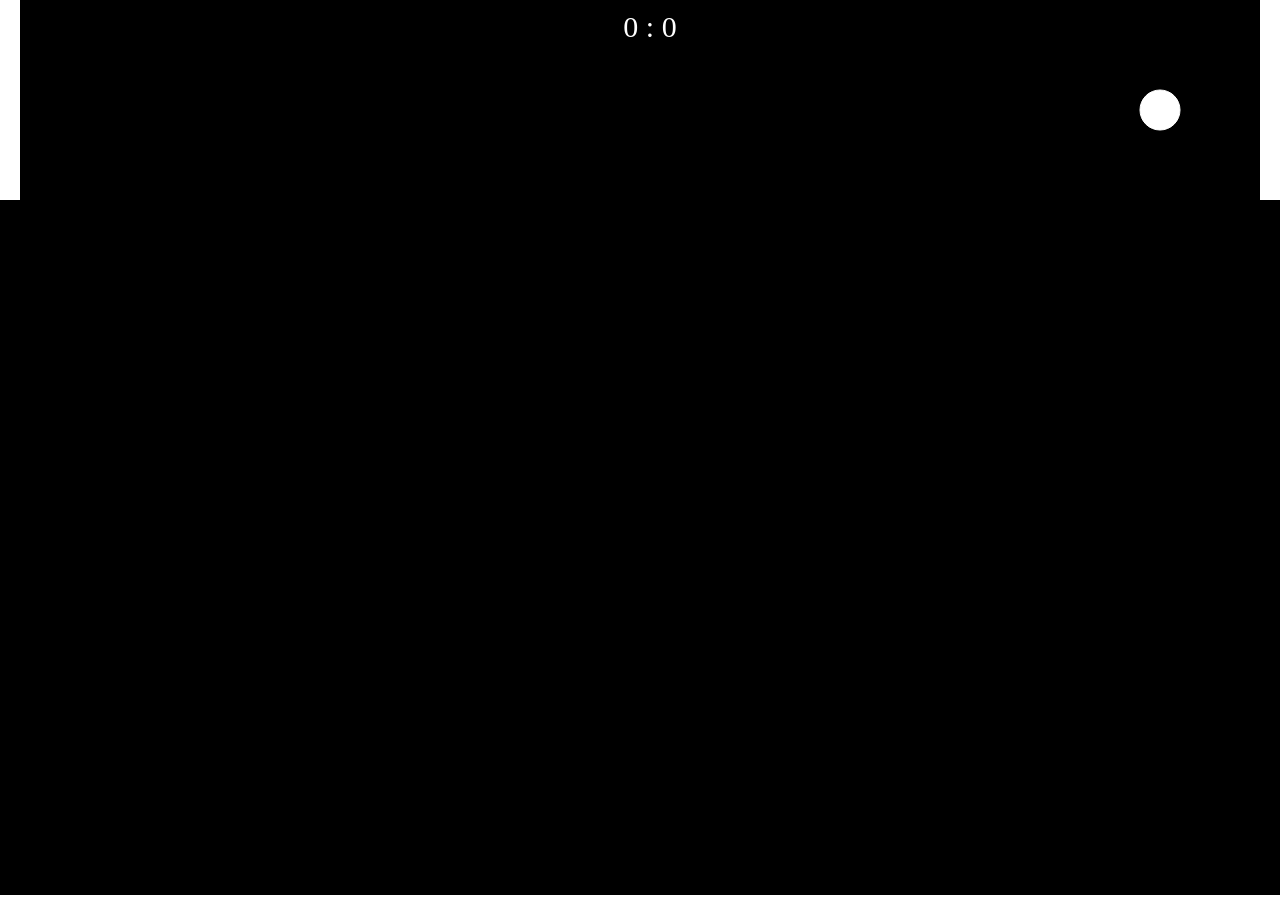
==== demos/pong/index.html @ d8f9334d "Updated Design" ====
<!DOCTYPE html>
<html>
<head>
    <meta charset="utf-8" />
    <meta http-equiv="X-UA-Compatible" content="IE=edge">
    <title>Pong - The Game</title>
    <meta name="viewport" content="width=device-width, initial-scale=1">
</head>
<body style="margin: 0;">
    <div id="goals" style="position: fixed; width: 100vw; text-align: center; font-size: 30px; margin: 10px; color:white;">
        0 : 0
    </div>
    <canvas style="background-color: black;" id="cnvs" class="Screen"></canvas>
    <script src="main.js"></script>
</body>
</html>
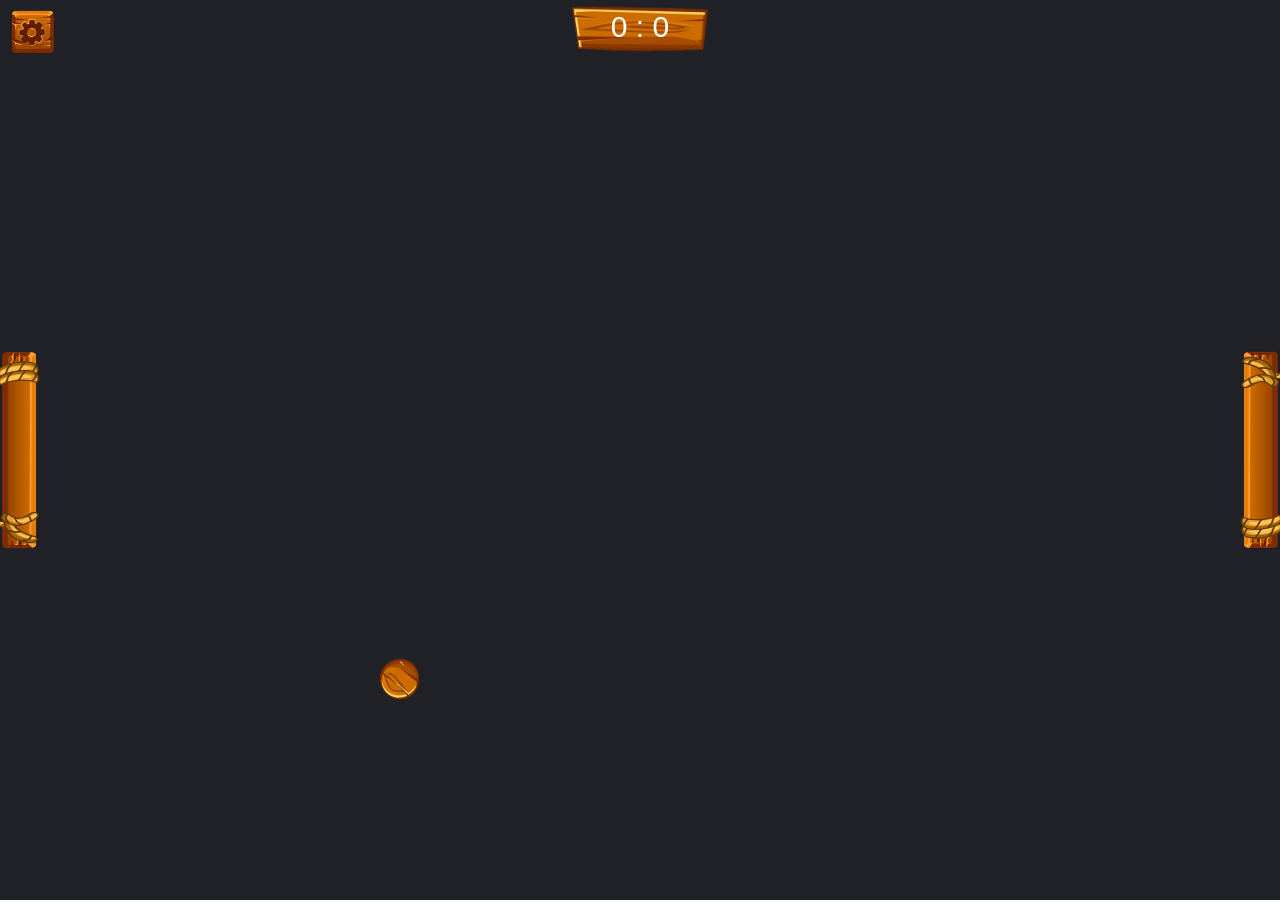
==== commit 7a34c67a: "Fully updated pong" ====
--- a/demos/pong/index.html
+++ b/demos/pong/index.html
@@ -5,12 +5,44 @@
     <meta http-equiv="X-UA-Compatible" content="IE=edge">
     <title>Pong - The Game</title>
     <meta name="viewport" content="width=device-width, initial-scale=1">
+    <link rel="stylesheet" href="./index.css">
 </head>
-<body style="margin: 0;">
-    <div id="goals" style="position: fixed; width: 100vw; text-align: center; font-size: 30px; margin: 10px; color:white;">
+<body>
+    <div class="settings">
+        <img class="icon" onclick="toggleSettings()" src="./images/settings.webp" alt="Settings icon">
+    </div>
+    <div id="goals" class="panel">
         0 : 0
     </div>
-    <canvas style="background-color: black;" id="cnvs" class="Screen"></canvas>
-    <script src="main.js"></script>
+    <div id="modal" class="modal hide">
+        <h1 class="heading panel">Settings</h1>
+        <div class="text-right" style="margin-top: 3rem;">
+            <label for="ballSpeed" class="d-md-inline-block">Ball speed:</label> <input id="ballSpeed" type="number" value="5"> <br>
+            <label for="playerSpeed" class="d-md-inline-block">Player speed:</label> <input id="playerSpeed" type="number" value="5"> <br>
+            <div class="d-md-block">
+                <br>
+                <label for="playerHeight">Player height:</label> <input id="playerHeight" type="number" value="200"> <br>
+                <label for="playerWidth">Player width:</label> <input id="playerWidth" type="number" value="40"> <br>
+                <br>
+            </div>
+            <label for="maxGoals">Goals to win:</label> <input id="maxGoals" type="number" value="10"> <br>
+            <button onclick="resetGame()">Reset goals</button>
+            <br>
+        </div>
+        <div class="text-center">
+            <a onclick="saveSettings()"><img src="./images/check-button.png"></a>
+            <a onclick="$modal.classList = 'hide'; pause = false"><img src="./images/cancel-button.png"></a>
+        </div>
+    </div>
+    <div id="finish" class="modal hide">
+        <h1 class="heading panel">Finished</h1>
+        <div class="text-center" style="margin-top: 3rem;">
+            <b id="playerName">Nobody has</b> won this round! <br>
+            <h1 id="goalsEnd">0 : 0</h1>
+            <a onclick="playAgain()"><img src="./images/play-button.png"></a>
+        </div>
+    </div>
+    <canvas id="cnvs" class="Screen"></canvas>
+    <script src="index.js"></script>
 </body>
 </html>
--- a/demos/pong/index.css
+++ b/demos/pong/index.css
@@ -0,0 +1,85 @@
+body {
+    font-family: -apple-system, BlinkMacSystemFont, 'Segoe UI', Roboto, Oxygen, Ubuntu, Cantarell, 'Open Sans', 'Helvetica Neue', sans-serif;
+    margin: 0; 
+    height: 100vh; 
+    overflow: hidden;
+    background: url(./images/menu-bg.webp) -9999px -9999px no-repeat;
+}
+.panel {
+    background-image: url(./images/panel-bg.webp);
+    background-repeat: no-repeat;
+    background-size: contain;
+    background-position-y: 5px;
+    width: 120px;
+    text-align: center;
+    position: absolute;
+    left: 50%;
+    transform: translateX(-50%);
+    font-size: 30px;
+    color:white;
+    padding: 10px;
+}
+.settings {
+    position: fixed;
+    margin: 10px;
+}
+.icon {
+    width: 45px;
+}
+.modal {
+    position: fixed;
+    top: 50%;
+    left: 50%;
+    padding: 30px;
+    width: 80%;
+    transform: translate(-50%, -50%);
+    background-image: url(./images/menu-bg.webp);
+    background-size: contain;
+    background-position: center;
+    background-repeat: no-repeat;
+}
+.heading {
+    text-align: center;
+    top: 0;
+}
+.text-right {
+    text-align: right;
+}
+.text-center {
+    text-align: center;
+    margin-left: 30px;
+    margin-right: 30px;
+}
+input {
+    border: none;
+    padding: 5px;
+    background-color: rgba(255, 255, 255, 0.2);
+}
+.hide {
+    display: none;
+}
+.show {
+    display: block;
+}
+.d-md-block {
+    display: none;
+}
+@media (min-width: 442px) {
+    .modal {
+        width: 50%;
+    }
+    .text-right {
+        margin-right: 20px;
+    }
+}
+@media (min-width: 676px) {
+    .d-md-block {
+        display: block;
+    }
+    .modal {
+        width: initial;
+    }
+}
+#cnvs {
+    background-color: #212227;
+}
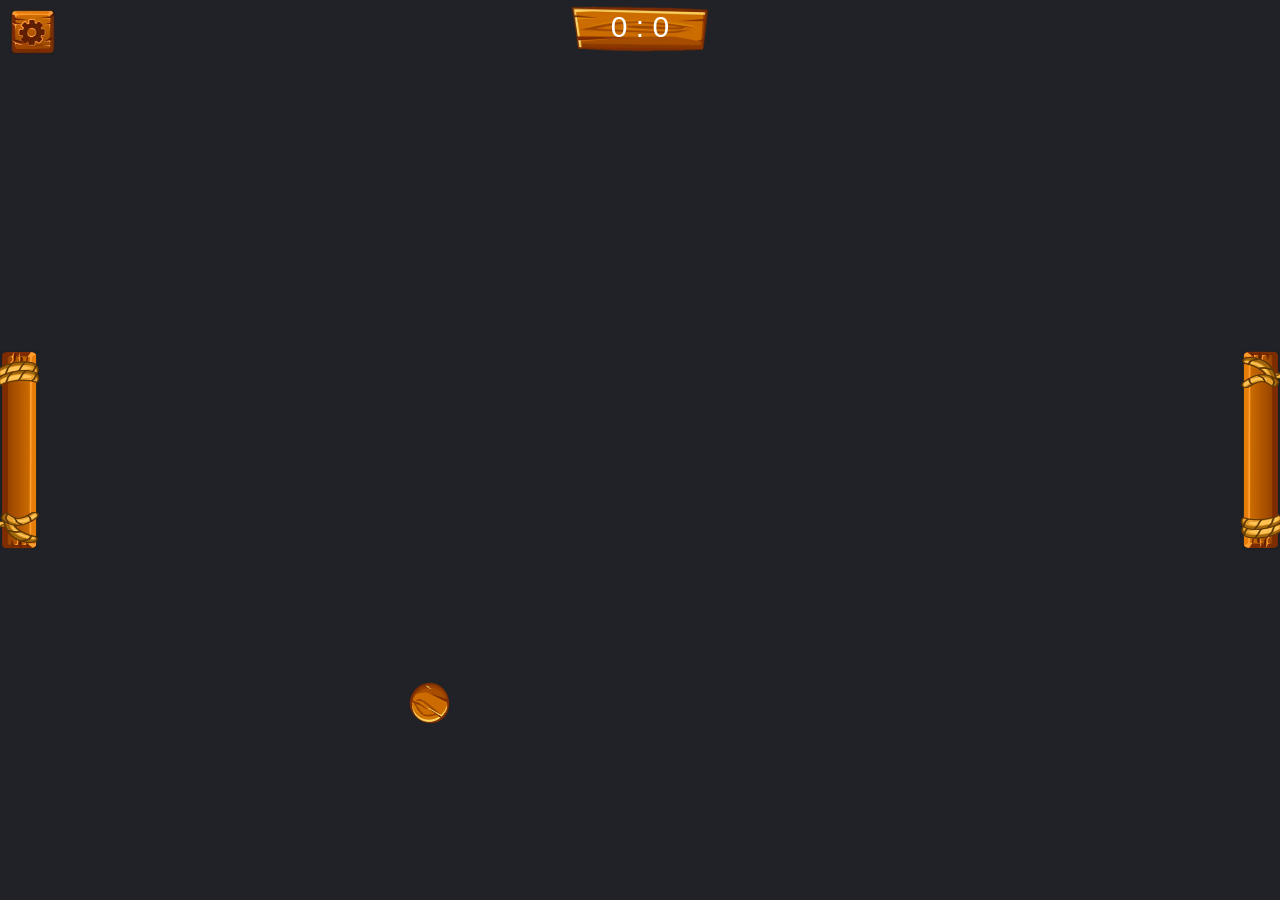
==== commit 212dd5c4: "added adjustable player height" ====
--- a/demos/pong/index.html
+++ b/demos/pong/index.html
@@ -17,14 +17,15 @@
     <div id="modal" class="modal hide">
         <h1 class="heading panel">Settings</h1>
         <div class="text-right" style="margin-top: 3rem;">
+            <div class="d-md-block">
             <label for="ballSpeed" class="d-md-inline-block">Ball speed:</label> <input id="ballSpeed" type="number" value="5"> <br>
             <label for="playerSpeed" class="d-md-inline-block">Player speed:</label> <input id="playerSpeed" type="number" value="5"> <br>
-            <div class="d-md-block">
-                <br>
-                <label for="playerHeight">Player height:</label> <input id="playerHeight" type="number" value="200"> <br>
-                <label for="playerWidth">Player width:</label> <input id="playerWidth" type="number" value="40"> <br>
-                <br>
+            <br>
             </div>
+            <label for="playerHeight">Player height:</label> <input id="playerHeight" type="number" value="200"> <br>
+            <label for="playerWidth">Player width:</label> <input id="playerWidth" type="number" value="40"> <br>
+            <br>
+            
             <label for="maxGoals">Goals to win:</label> <input id="maxGoals" type="number" value="10"> <br>
             <button onclick="resetGame()">Reset goals</button>
             <br>
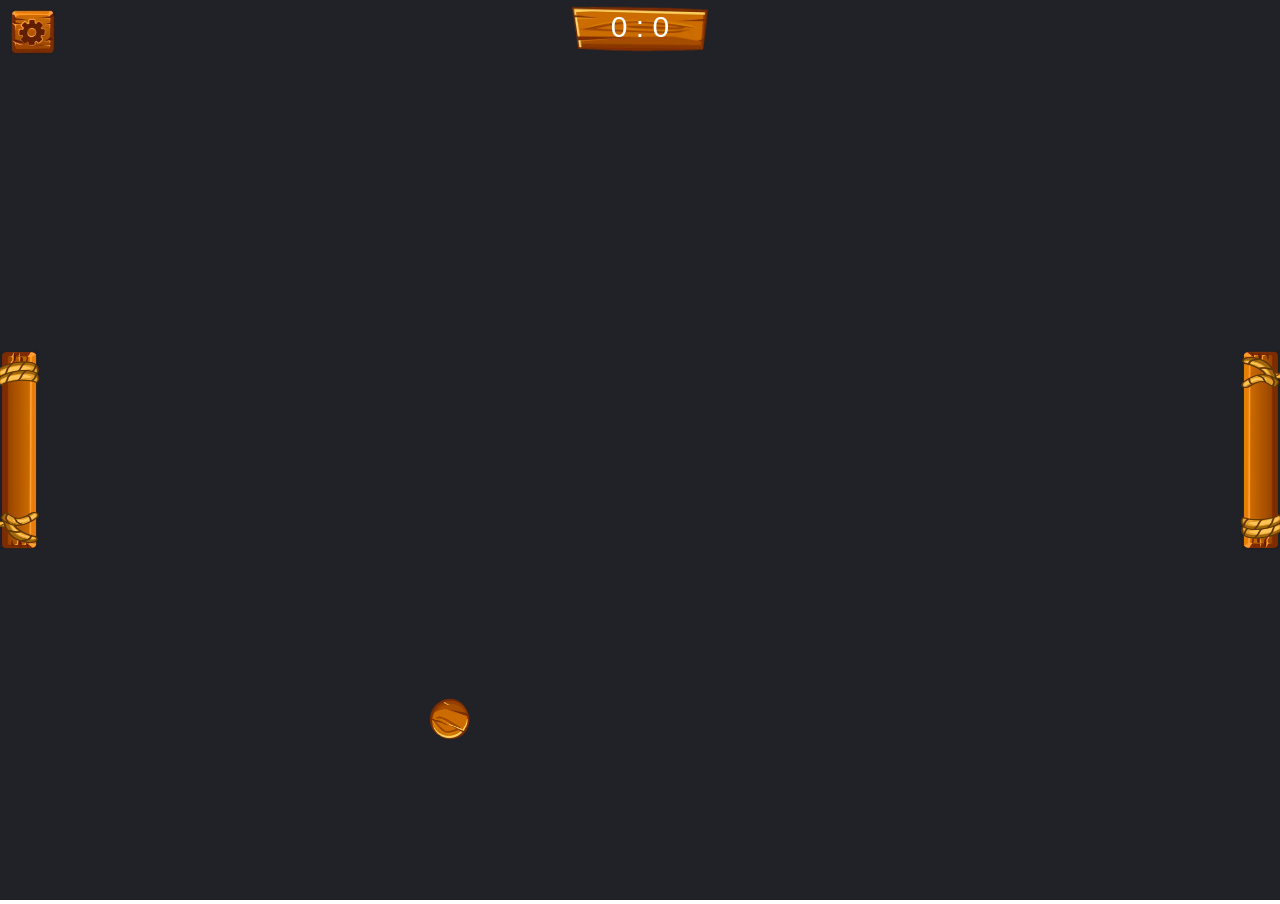
==== commit 08f43cfc: "bug fix" ====
--- a/demos/pong/index.html
+++ b/demos/pong/index.html
@@ -19,11 +19,11 @@
         <div class="text-right" style="margin-top: 3rem;">
             <div class="d-md-block">
             <label for="ballSpeed" class="d-md-inline-block">Ball speed:</label> <input id="ballSpeed" type="number" value="5"> <br>
-            <label for="playerSpeed" class="d-md-inline-block">Player speed:</label> <input id="playerSpeed" type="number" value="5"> <br>
+            <label for="playerWidth">Player width:</label> <input id="playerWidth" type="number" value="40"> <br>
             <br>
             </div>
             <label for="playerHeight">Player height:</label> <input id="playerHeight" type="number" value="200"> <br>
-            <label for="playerWidth">Player width:</label> <input id="playerWidth" type="number" value="40"> <br>
+            <label for="playerSpeed" class="d-md-inline-block">Player speed:</label> <input id="playerSpeed" type="number" value="5"> <br>
             <br>
             
             <label for="maxGoals">Goals to win:</label> <input id="maxGoals" type="number" value="10"> <br>
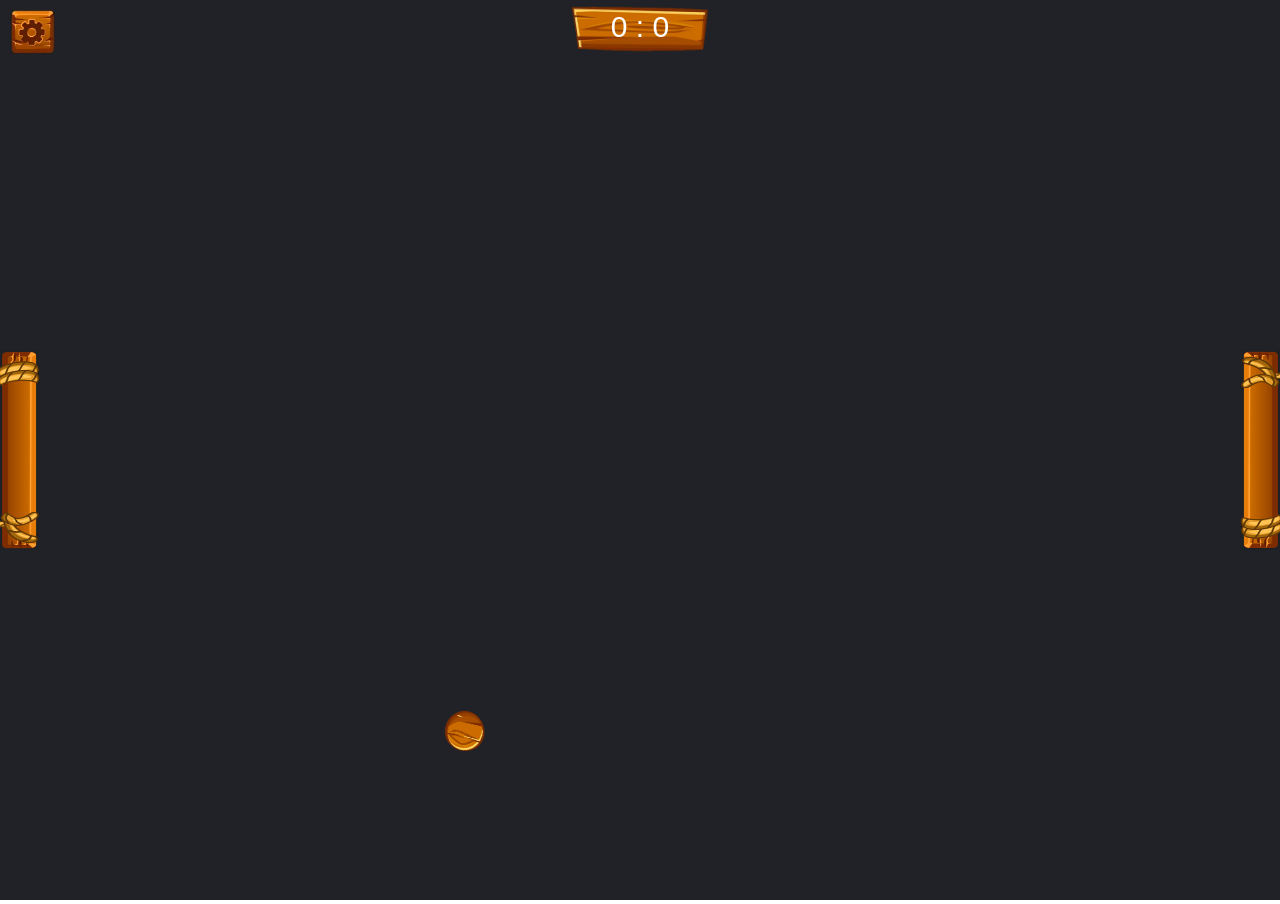
==== commit 16ef36cf: "bug fix" ====
--- a/demos/pong/index.html
+++ b/demos/pong/index.html
@@ -18,12 +18,12 @@
         <h1 class="heading panel">Settings</h1>
         <div class="text-right" style="margin-top: 3rem;">
             <div class="d-md-block">
-            <label for="ballSpeed" class="d-md-inline-block">Ball speed:</label> <input id="ballSpeed" type="number" value="5"> <br>
+                <label for="playerSpeed" class="d-md-inline-block">Player speed:</label> <input id="playerSpeed" type="number" value="5"> <br>
             <label for="playerWidth">Player width:</label> <input id="playerWidth" type="number" value="40"> <br>
             <br>
             </div>
             <label for="playerHeight">Player height:</label> <input id="playerHeight" type="number" value="200"> <br>
-            <label for="playerSpeed" class="d-md-inline-block">Player speed:</label> <input id="playerSpeed" type="number" value="5"> <br>
+            <label for="ballSpeed" class="d-md-inline-block">Ball speed:</label> <input id="ballSpeed" type="number" value="5"> <br>
             <br>
             
             <label for="maxGoals">Goals to win:</label> <input id="maxGoals" type="number" value="10"> <br>
